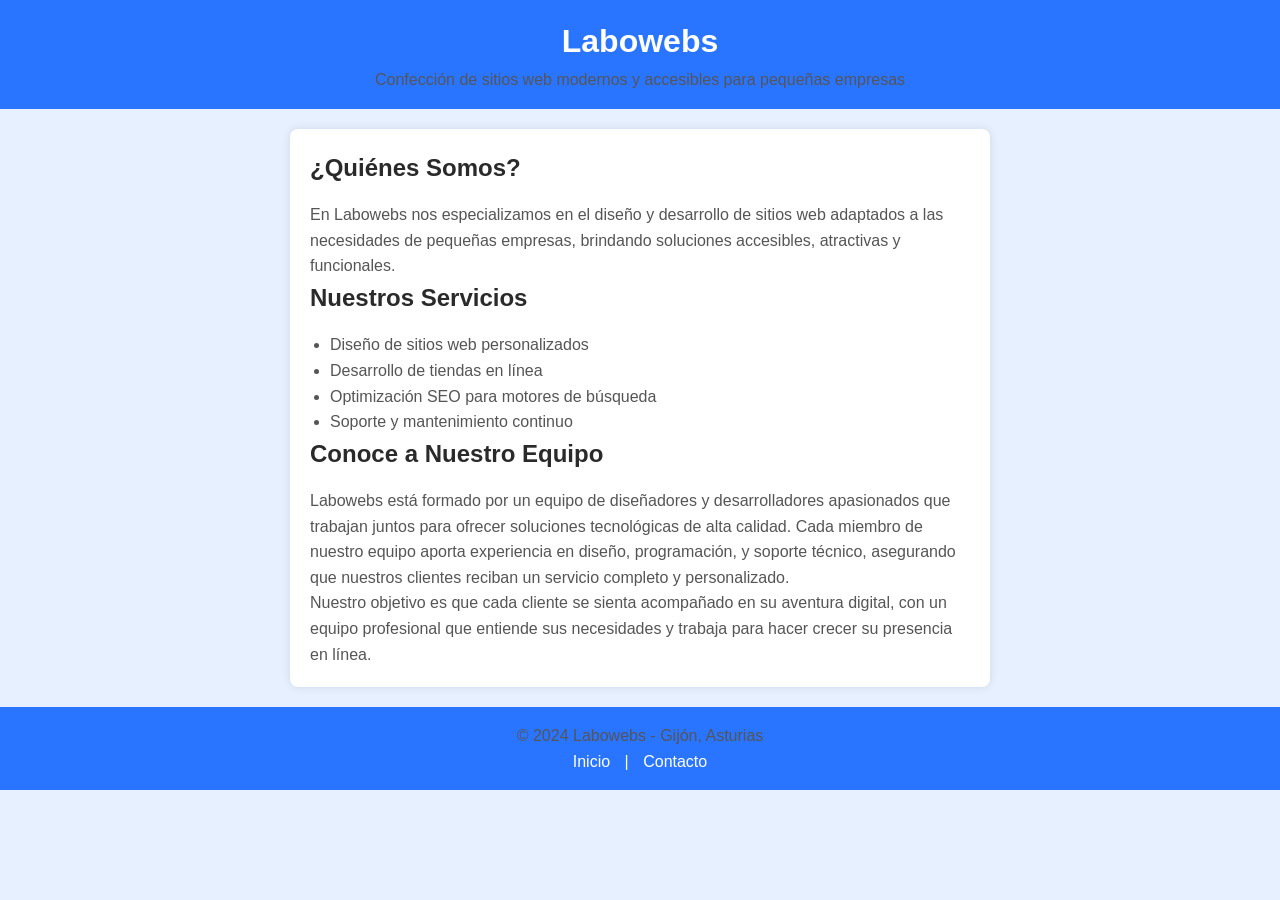
==== index.html @ f879f6c0 "Reposotorio inciado , ficheros añadidos y nombre de rama cambiado a main" ====
<!DOCTYPE html>
<html lang="es">
<head>
    <meta charset="UTF-8">
    <meta name="viewport" content="width=device-width, initial-scale=1.0">
    <title>Labowebs - Sitios Web para Pequeñas Empresas</title>
    <link rel="stylesheet" href="css/estilos.css">
</head>
<body>
    <header>
        <h1>Labowebs</h1>
        <p>Confección de sitios web modernos y accesibles para pequeñas empresas</p>
    </header>

    <section class="about">
        <h2>¿Quiénes Somos?</h2>
        <p>En Labowebs nos especializamos en el diseño y desarrollo de sitios web adaptados a las necesidades de pequeñas empresas, brindando soluciones accesibles, atractivas y funcionales.</p>

        <h2>Nuestros Servicios</h2>
        <ul>
            <li>Diseño de sitios web personalizados</li>
            <li>Desarrollo de tiendas en línea</li>
            <li>Optimización SEO para motores de búsqueda</li>
            <li>Soporte y mantenimiento continuo</li>
        </ul>

        <h2>Conoce a Nuestro Equipo</h2>
        <p>Labowebs está formado por un equipo de diseñadores y desarrolladores apasionados que trabajan juntos para ofrecer soluciones tecnológicas de alta calidad. Cada miembro de nuestro equipo aporta experiencia en diseño, programación, y soporte técnico, asegurando que nuestros clientes reciban un servicio completo y personalizado.</p>
        <p>Nuestro objetivo es que cada cliente se sienta acompañado en su aventura digital, con un equipo profesional que entiende sus necesidades y trabaja para hacer crecer su presencia en línea.</p>
    </section>

    <footer>
        <p>© 2024 Labowebs - Gijón, Asturias</p>
        <nav>
            <a href="index.html">Inicio</a> | <a href="contacto.html">Contacto</a>
        </nav>
    </footer>
</body>
</html>
---- css/estilos.css ----
* {
    margin: 0;
    padding: 0;
    box-sizing: border-box;
}

body {
    font-family: Arial, sans-serif;
    color: #2a2a2a;
    line-height: 1.6;
    background-color: #e6f0ff;
    display: flex;
    flex-direction: column;
    min-height: 100vh;
}

header, footer {
    background-color: #2a75ff;
    color: #ffffff;
    text-align: center;
    padding: 1em 0;
}

header h1, footer p {
    margin: 0;
}

section.about, section.contact-form, section.map {
    margin: 20px auto;
    max-width: 700px;
    padding: 20px;
    background: #ffffff;
    border-radius: 8px;
    box-shadow: 0 0 10px rgba(0, 0, 0, 0.1);
}

h2 {
    color: #2a2a2a;
    margin-bottom: 15px;
}

p, li {
    color: #555;
}

ul {
    list-style-type: disc;
    padding-left: 20px;
}

label {
    display: block;
    margin: 10px 0 5px;
    color: #333;
}

input, textarea, button {
    width: 100%;
    padding: 10px;
    margin: 5px 0;
    border-radius: 4px;
    border: 1px solid #cce0ff;
    font-size: 16px;
}

input:focus, textarea:focus {
    border-color: #2a75ff;
    outline: none;
}

button {
    background-color: #2a75ff;
    color: #fff;
    cursor: pointer;
    border: none;
    transition: background 0.3s;
    font-size: 16px;
}

button:hover {
    background-color: #1a5bd4;
}

nav a {
    color: #ffffff;
    text-decoration: none;
    margin: 0 10px;
}

nav a:hover {
    text-decoration: underline;
}
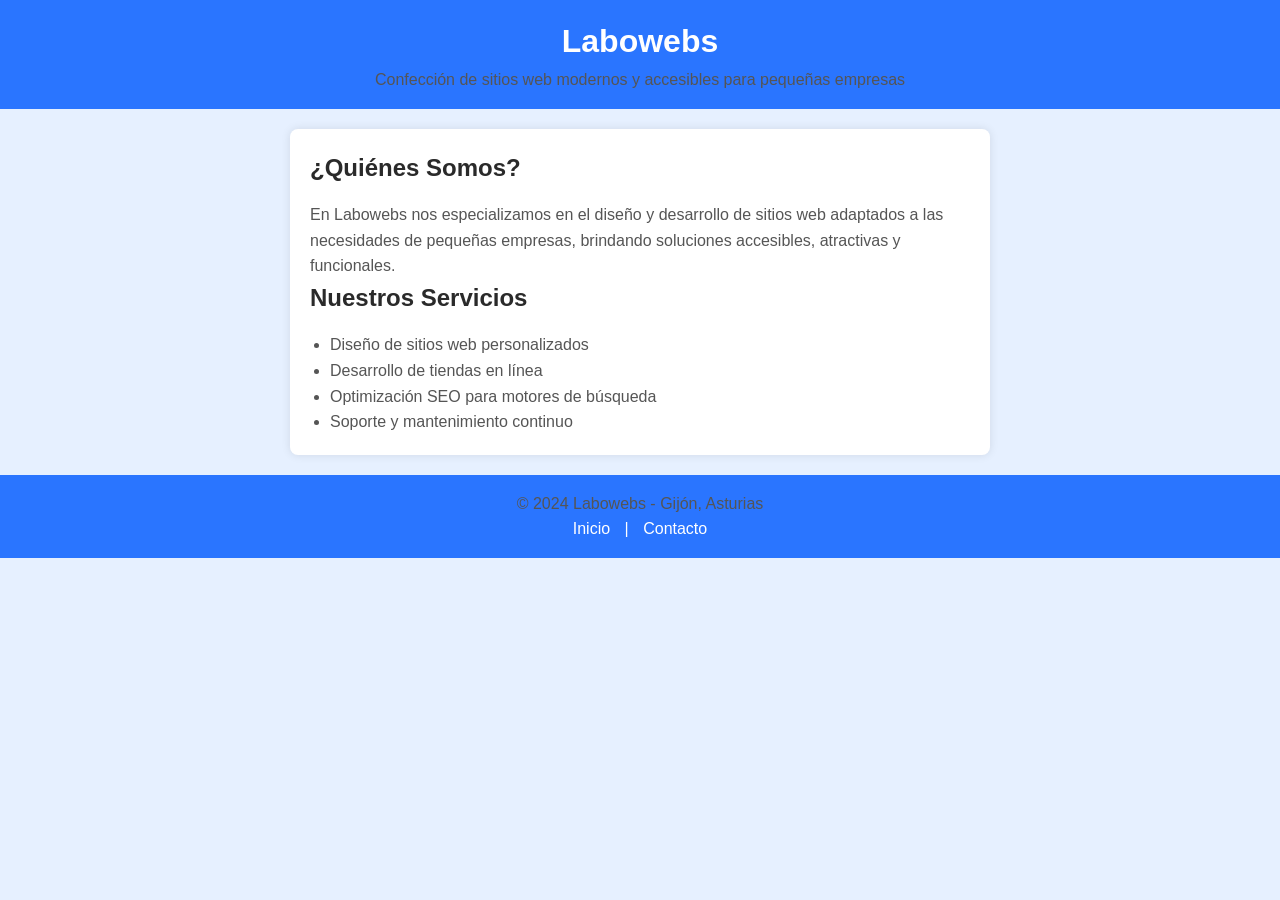
==== commit fac541f2: "Cambios realizados este es un commit extra" ====
--- a/index.html
+++ b/index.html
@@ -1,40 +1,41 @@
 <!DOCTYPE html>
 <html lang="es">
-<head>
-    <meta charset="UTF-8">
-    <meta name="viewport" content="width=device-width, initial-scale=1.0">
+  <head>
+    <meta charset="UTF-8" />
+    <meta name="viewport" content="width=device-width, initial-scale=1.0" />
     <title>Labowebs - Sitios Web para Pequeñas Empresas</title>
-    <link rel="stylesheet" href="css/estilos.css">
-</head>
-<body>
+    <link rel="stylesheet" href="css/estilos.css" />
+  </head>
+  <body>
     <header>
-        <h1>Labowebs</h1>
-        <p>Confección de sitios web modernos y accesibles para pequeñas empresas</p>
+      <h1>Labowebs</h1>
+      <p>
+        Confección de sitios web modernos y accesibles para pequeñas empresas
+      </p>
     </header>
 
     <section class="about">
-        <h2>¿Quiénes Somos?</h2>
-        <p>En Labowebs nos especializamos en el diseño y desarrollo de sitios web adaptados a las necesidades de pequeñas empresas, brindando soluciones accesibles, atractivas y funcionales.</p>
+      <h2>¿Quiénes Somos?</h2>
+      <p>
+        En Labowebs nos especializamos en el diseño y desarrollo de sitios web
+        adaptados a las necesidades de pequeñas empresas, brindando soluciones
+        accesibles, atractivas y funcionales.
+      </p>
 
-        <h2>Nuestros Servicios</h2>
-        <ul>
-            <li>Diseño de sitios web personalizados</li>
-            <li>Desarrollo de tiendas en línea</li>
-            <li>Optimización SEO para motores de búsqueda</li>
-            <li>Soporte y mantenimiento continuo</li>
-        </ul>
-
-        <h2>Conoce a Nuestro Equipo</h2>
-        <p>Labowebs está formado por un equipo de diseñadores y desarrolladores apasionados que trabajan juntos para ofrecer soluciones tecnológicas de alta calidad. Cada miembro de nuestro equipo aporta experiencia en diseño, programación, y soporte técnico, asegurando que nuestros clientes reciban un servicio completo y personalizado.</p>
-        <p>Nuestro objetivo es que cada cliente se sienta acompañado en su aventura digital, con un equipo profesional que entiende sus necesidades y trabaja para hacer crecer su presencia en línea.</p>
+      <h2>Nuestros Servicios</h2>
+      <ul>
+        <li>Diseño de sitios web personalizados</li>
+        <li>Desarrollo de tiendas en línea</li>
+        <li>Optimización SEO para motores de búsqueda</li>
+        <li>Soporte y mantenimiento continuo</li>
+      </ul>
     </section>
 
     <footer>
-        <p>© 2024 Labowebs - Gijón, Asturias</p>
-        <nav>
-            <a href="index.html">Inicio</a> | <a href="contacto.html">Contacto</a>
-        </nav>
+      <p>© 2024 Labowebs - Gijón, Asturias</p>
+      <nav>
+        <a href="index.html">Inicio</a> | <a href="contacto.html">Contacto</a>
+      </nav>
     </footer>
-</body>
+  </body>
 </html>
-
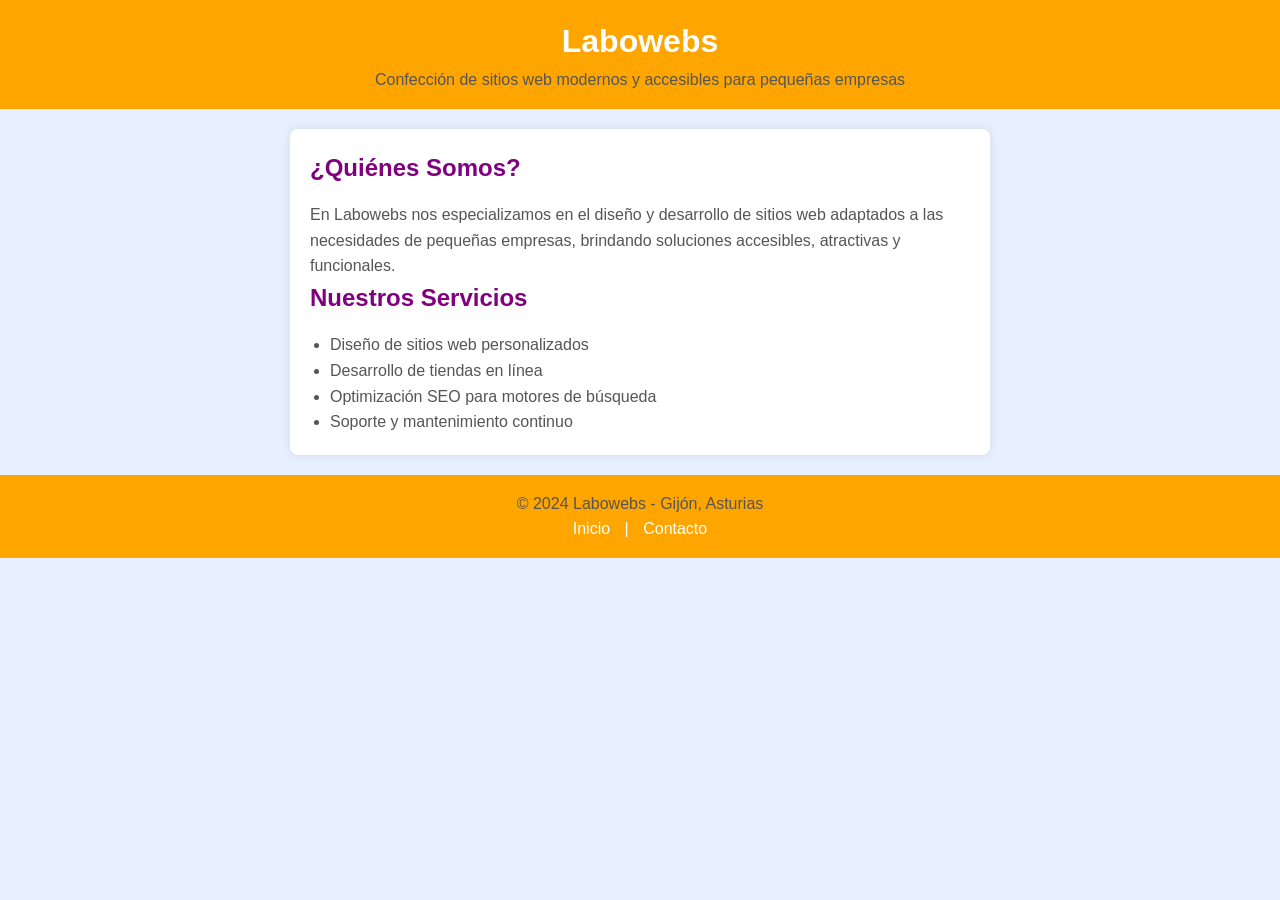
==== commit e6ecc765: "añadido autor en index" ====
--- a/index.html
+++ b/index.html
@@ -6,6 +6,7 @@
     <title>Labowebs - Sitios Web para Pequeñas Empresas</title>
     <link rel="stylesheet" href="css/estilos.css" />
   </head>
+  <!-- Esta pagina ha sido realizada por Oscar Mateos Ramos -->
   <body>
     <header>
       <h1>Labowebs</h1>
--- a/css/estilos.css
+++ b/css/estilos.css
@@ -6,7 +6,7 @@
 
 body {
     font-family: Arial, sans-serif;
-    color: #2a2a2a;
+    color: yellow;
     line-height: 1.6;
     background-color: #e6f0ff;
     display: flex;
@@ -15,7 +15,7 @@
 }
 
 header, footer {
-    background-color: #2a75ff;
+    background-color: orange;
     color: #ffffff;
     text-align: center;
     padding: 1em 0;
@@ -35,7 +35,7 @@
 }
 
 h2 {
-    color: #2a2a2a;
+    color: purple;
     margin-bottom: 15px;
 }
 
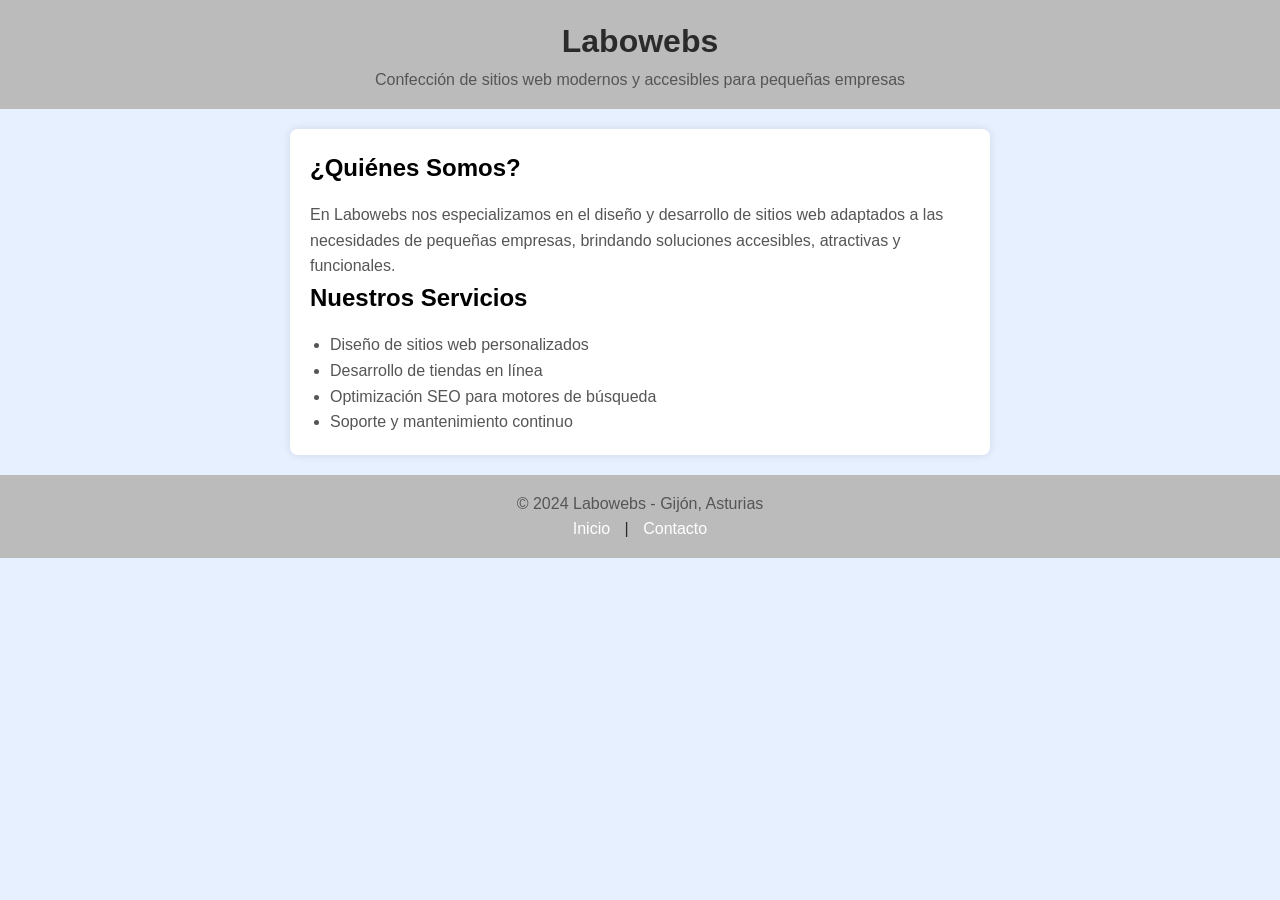
==== commit 602aa73b: "Primer commit" ====
--- a/index.html
+++ b/index.html
@@ -1,42 +1,38 @@
 <!DOCTYPE html>
 <html lang="es">
-  <head>
-    <meta charset="UTF-8" />
-    <meta name="viewport" content="width=device-width, initial-scale=1.0" />
+<head>
+    <meta charset="UTF-8">
+    <meta name="viewport" content="width=device-width, initial-scale=1.0">
     <title>Labowebs - Sitios Web para Pequeñas Empresas</title>
-    <link rel="stylesheet" href="css/estilos.css" />
-  </head>
-  <!-- Esta pagina ha sido realizada por Oscar Mateos Ramos -->
-  <body>
+    <link rel="stylesheet" href="css/estilos.css">
+</head>
+<body>
     <header>
-      <h1>Labowebs</h1>
-      <p>
-        Confección de sitios web modernos y accesibles para pequeñas empresas
-      </p>
+        <h1>Labowebs</h1>
+        <p>Confección de sitios web modernos y accesibles para pequeñas empresas</p>
     </header>
 
     <section class="about">
-      <h2>¿Quiénes Somos?</h2>
-      <p>
-        En Labowebs nos especializamos en el diseño y desarrollo de sitios web
-        adaptados a las necesidades de pequeñas empresas, brindando soluciones
-        accesibles, atractivas y funcionales.
-      </p>
+        <h2>¿Quiénes Somos?</h2>
+        <p>En Labowebs nos especializamos en el diseño y desarrollo de sitios web adaptados a las necesidades de pequeñas empresas, brindando soluciones accesibles, atractivas y funcionales.</p>
 
-      <h2>Nuestros Servicios</h2>
-      <ul>
-        <li>Diseño de sitios web personalizados</li>
-        <li>Desarrollo de tiendas en línea</li>
-        <li>Optimización SEO para motores de búsqueda</li>
-        <li>Soporte y mantenimiento continuo</li>
-      </ul>
+        <h2>Nuestros Servicios</h2>
+        <ul>
+            <li>Diseño de sitios web personalizados</li>
+            <li>Desarrollo de tiendas en línea</li>
+            <li>Optimización SEO para motores de búsqueda</li>
+            <li>Soporte y mantenimiento continuo</li>
+        </ul>
+
+      
     </section>
 
     <footer>
-      <p>© 2024 Labowebs - Gijón, Asturias</p>
-      <nav>
-        <a href="index.html">Inicio</a> | <a href="contacto.html">Contacto</a>
-      </nav>
+        <p>© 2024 Labowebs - Gijón, Asturias</p>
+        <nav>
+            <a href="index.html">Inicio</a> | <a href="contacto.html">Contacto</a>
+        </nav>
     </footer>
-  </body>
+</body>
 </html>
+
--- a/css/estilos.css
+++ b/css/estilos.css
@@ -6,7 +6,7 @@
 
 body {
     font-family: Arial, sans-serif;
-    color: yellow;
+    color: #000;
     line-height: 1.6;
     background-color: #e6f0ff;
     display: flex;
@@ -15,8 +15,8 @@
 }
 
 header, footer {
-    background-color: orange;
-    color: #ffffff;
+    background-color: #bbb;
+    color: #2a2a2a;
     text-align: center;
     padding: 1em 0;
 }
@@ -35,7 +35,7 @@
 }
 
 h2 {
-    color: purple;
+    color: #000;
     margin-bottom: 15px;
 }
 
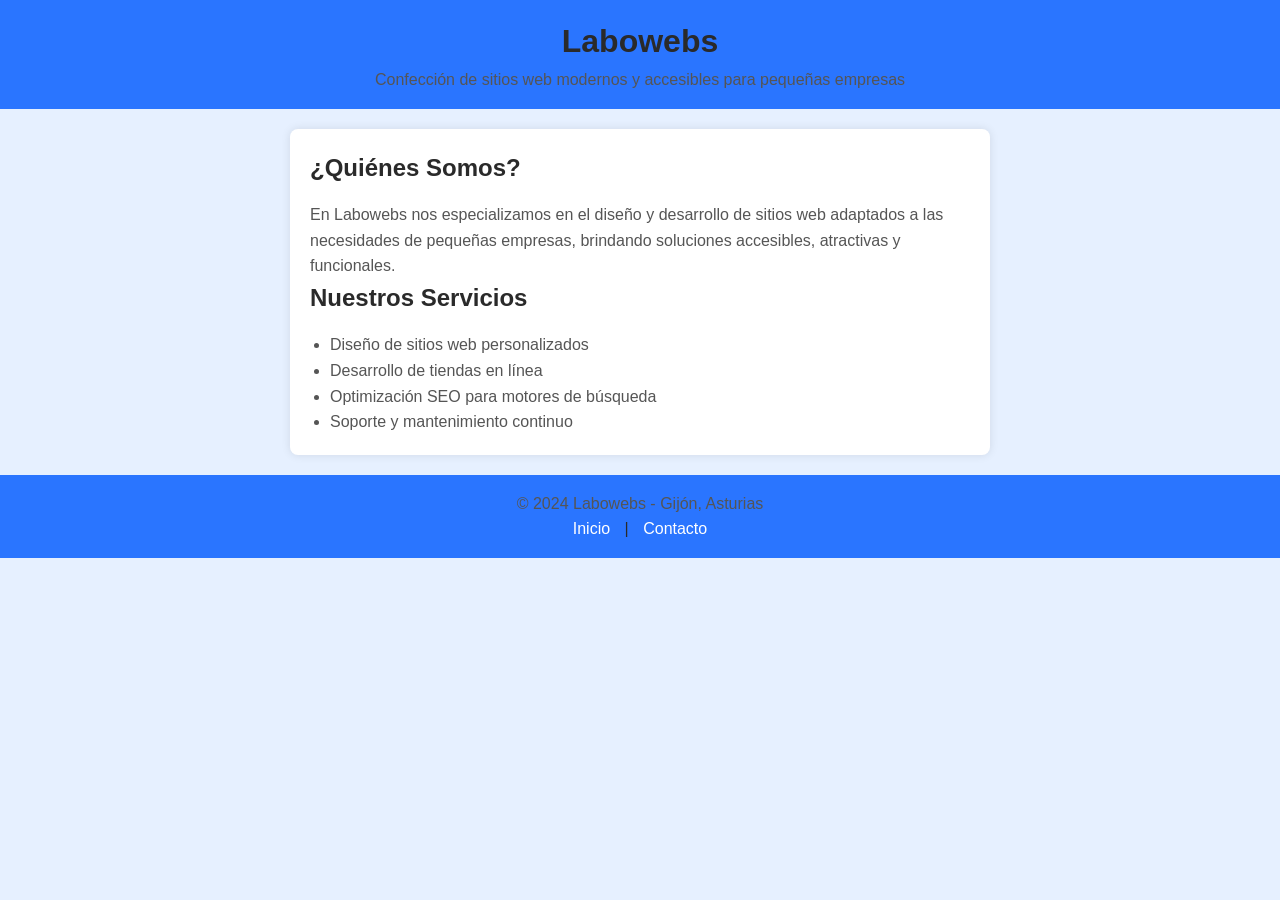
==== commit 2644ab71: "añadido autor en el index" ====
--- a/index.html
+++ b/index.html
@@ -7,6 +7,7 @@
     <link rel="stylesheet" href="css/estilos.css">
 </head>
 <body>
+    <!-- Autor Oscar Mateos Ramos -->
     <header>
         <h1>Labowebs</h1>
         <p>Confección de sitios web modernos y accesibles para pequeñas empresas</p>
--- a/css/estilos.css
+++ b/css/estilos.css
@@ -6,7 +6,7 @@
 
 body {
     font-family: Arial, sans-serif;
-    color: #000;
+    color: #2a2a2a;
     line-height: 1.6;
     background-color: #e6f0ff;
     display: flex;
@@ -15,7 +15,7 @@
 }
 
 header, footer {
-    background-color: #bbb;
+    background-color: #2a75ff;
     color: #2a2a2a;
     text-align: center;
     padding: 1em 0;
@@ -35,7 +35,7 @@
 }
 
 h2 {
-    color: #000;
+    color: #2a2a2a;
     margin-bottom: 15px;
 }
 
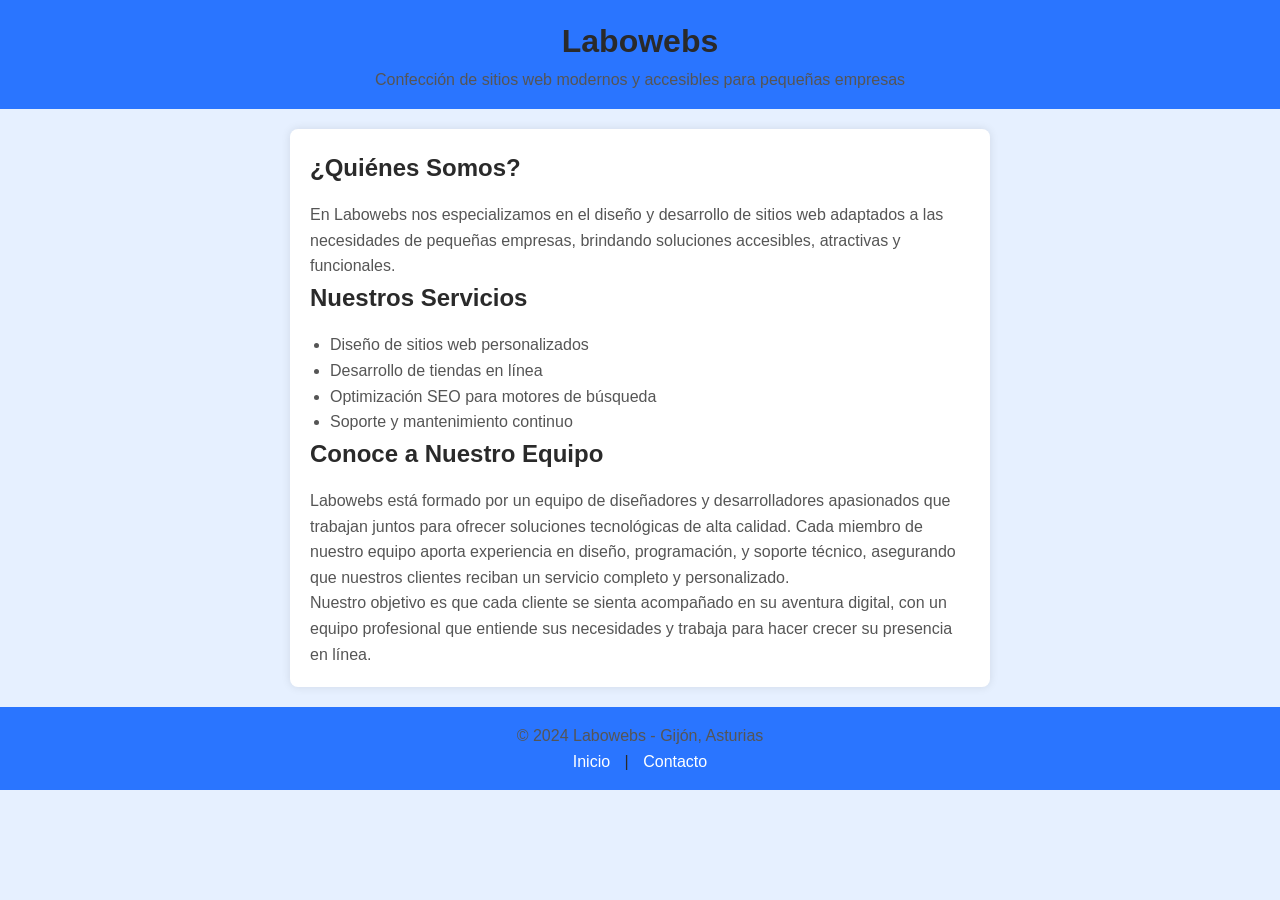
==== commit 8455a042: "Cambios en index" ====
--- a/index.html
+++ b/index.html
@@ -1,39 +1,56 @@
 <!DOCTYPE html>
 <html lang="es">
-<head>
-    <meta charset="UTF-8">
-    <meta name="viewport" content="width=device-width, initial-scale=1.0">
+  <head>
+    <meta charset="UTF-8" />
+    <meta name="viewport" content="width=device-width, initial-scale=1.0" />
     <title>Labowebs - Sitios Web para Pequeñas Empresas</title>
-    <link rel="stylesheet" href="css/estilos.css">
-</head>
-<body>
-    <!-- Autor Oscar Mateos Ramos -->
+    <link rel="stylesheet" href="css/estilos.css" />
+  </head>
+  <body>
+    <!-- Autor:  Oscar Mateos Ramos -->
     <header>
-        <h1>Labowebs</h1>
-        <p>Confección de sitios web modernos y accesibles para pequeñas empresas</p>
+      <h1>Labowebs</h1>
+      <p>
+        Confección de sitios web modernos y accesibles para pequeñas empresas
+      </p>
     </header>
 
     <section class="about">
-        <h2>¿Quiénes Somos?</h2>
-        <p>En Labowebs nos especializamos en el diseño y desarrollo de sitios web adaptados a las necesidades de pequeñas empresas, brindando soluciones accesibles, atractivas y funcionales.</p>
+      <h2>¿Quiénes Somos?</h2>
+      <p>
+        En Labowebs nos especializamos en el diseño y desarrollo de sitios web
+        adaptados a las necesidades de pequeñas empresas, brindando soluciones
+        accesibles, atractivas y funcionales.
+      </p>
 
-        <h2>Nuestros Servicios</h2>
-        <ul>
-            <li>Diseño de sitios web personalizados</li>
-            <li>Desarrollo de tiendas en línea</li>
-            <li>Optimización SEO para motores de búsqueda</li>
-            <li>Soporte y mantenimiento continuo</li>
-        </ul>
+      <h2>Nuestros Servicios</h2>
+      <ul>
+        <li>Diseño de sitios web personalizados</li>
+        <li>Desarrollo de tiendas en línea</li>
+        <li>Optimización SEO para motores de búsqueda</li>
+        <li>Soporte y mantenimiento continuo</li>
+      </ul>
 
-      
+      <h2>Conoce a Nuestro Equipo</h2>
+      <p>
+        Labowebs está formado por un equipo de diseñadores y desarrolladores
+        apasionados que trabajan juntos para ofrecer soluciones tecnológicas de
+        alta calidad. Cada miembro de nuestro equipo aporta experiencia en
+        diseño, programación, y soporte técnico, asegurando que nuestros
+        clientes reciban un servicio completo y personalizado.
+      </p>
+      <p>
+        Nuestro objetivo es que cada cliente se sienta acompañado en su aventura
+        digital, con un equipo profesional que entiende sus necesidades y
+        trabaja para hacer crecer su presencia en línea.
+      </p>
     </section>
 
     <footer>
-        <p>© 2024 Labowebs - Gijón, Asturias</p>
-        <nav>
-            <a href="index.html">Inicio</a> | <a href="contacto.html">Contacto</a>
-        </nav>
+      <p>© 2024 Labowebs - Gijón, Asturias</p>
+      <nav>
+        <a href="index.html">Inicio</a> | <a href="contacto.html">Contacto</a>
+      </nav>
     </footer>
-</body>
+  </body>
 </html>
-
--- a/css/estilos.css
+++ b/css/estilos.css
@@ -13,6 +13,7 @@
     flex-direction: column;
     min-height: 100vh;
 }
+
 
 header, footer {
     background-color: #2a75ff;
